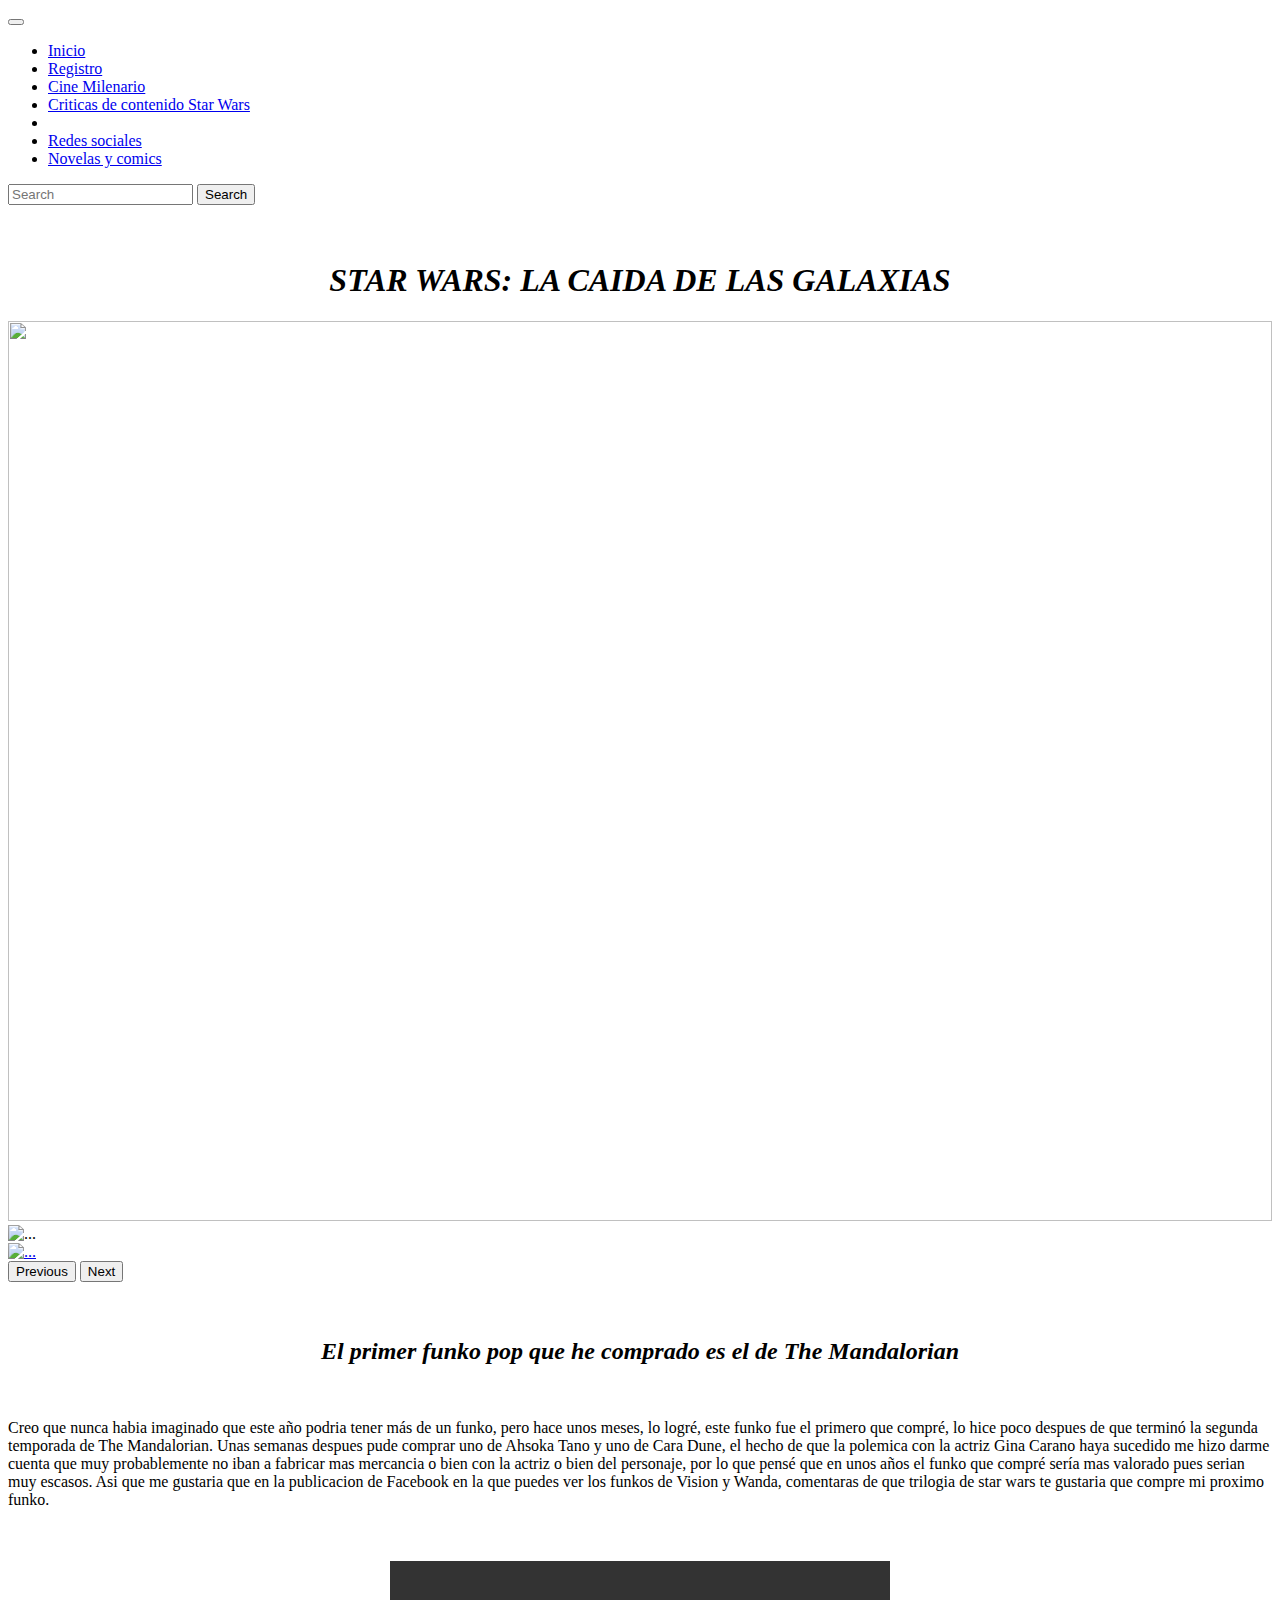
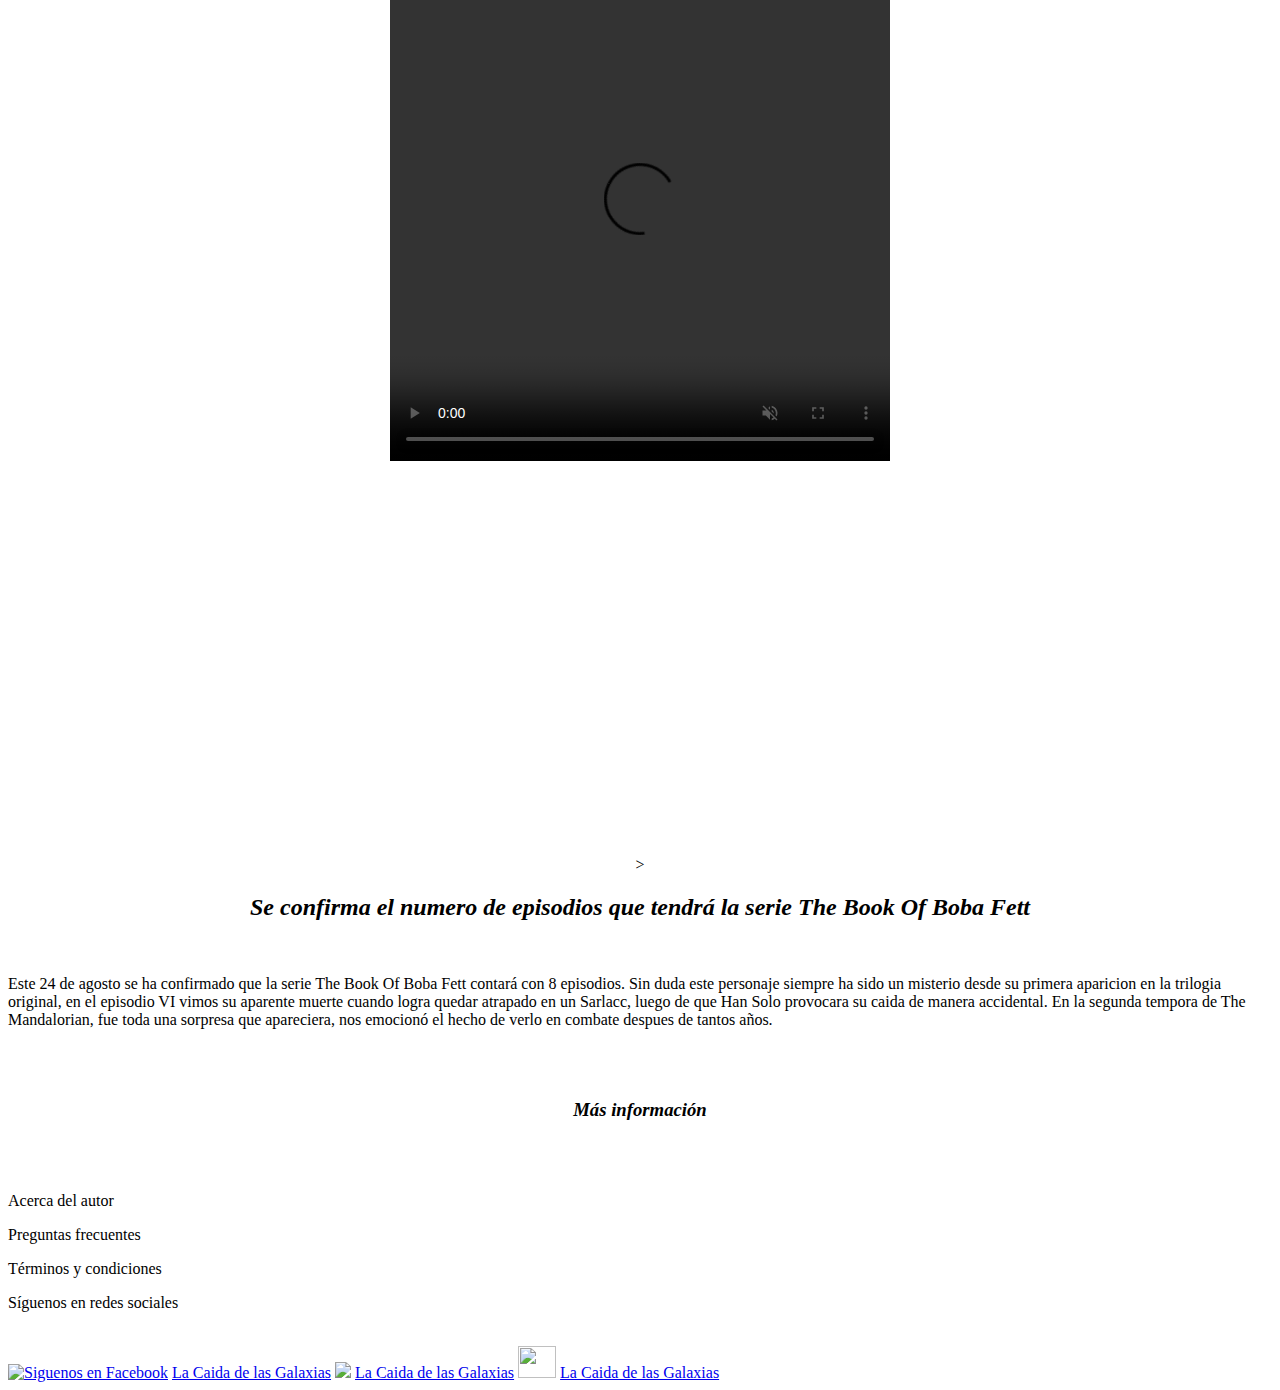
==== index.html @ 58ea4e7a "index.html" ====
<!DOCTYPE html>
<html lang="en">
  <head>
    <!-- Required meta tags -->
    <meta charset="utf-8">
    <meta name="viewport" content="width=device-width, initial-scale=1">

    <!-- Bootstrap CSS -->
    <link href="https://cdn.jsdelivr.net/npm/bootstrap@5.1.2/dist/css/bootstrap.min.css" rel="stylesheet" integrity="sha384-uWxY/CJNBR+1zjPWmfnSnVxwRheevXITnMqoEIeG1LJrdI0GlVs/9cVSyPYXdcSF" crossorigin="anonymous">

    <!--fuentes-->
<link href="https://fonts.googleapis.com/css2?family=Open+Sans:wght@400;600&display=swap" rel="stylesheet">
    <link rel="stylesheet" href="css/propiedades.css">
    <title>INICIO</title>
  </head>
  <body>
    <section class="everything">
    <body background="Imagenes/kylo.jpg">
      <!--MENU DE NAVEGACIÓN-->
      <nav class="navbar navbar-expand-lg navbar-light bg-warning menup">
        <div class="container-fluid">
          <a class="navbar-brand" href="./Imagenes/letras.png">    </a>
          <button class="navbar-toggler" type="button" data-bs-toggle="collapse" data-bs-target="#navbarSupportedContent" aria-controls="navbarSupportedContent" aria-expanded="false" aria-label="Toggle navigation">
            <span class="navbar-toggler-icon"></span>
          </button>
          <div class="collapse navbar-collapse" id="navbarSupportedContent">
            <ul class="navbar-nav me-auto mb-2 mb-lg-0">
              <li class="nav-item">
                <a class="nav-link active" href="index.html">Inicio</a>
              </li>
              <li class="nav-item">
                <a class="nav-link active" href="login.html">Registro</a>
            </li>
            <li class="nav-item">
                <a class="nav-link active" href="cinemilenario.html">Cine Milenario</a>
            </li>
            <li class="nav-item">
              <a class="nav-link active" href="criticasdepeliculasyseries.html">Criticas de contenido Star Wars</a>
            </li>
              <li class="nav-item">
                <li class="nav-item">
                    <a class="nav-link active" href="#RedesSociales">Redes sociales</a>
              </li>
              <li class="nav-item">
                <a class="nav-link active" href="libros.html">Novelas y comics</a>
              </li>
            </ul>
            <form class="d-flex">
              <input class="form-control me-2" type="search" placeholder="Search" aria-label="Search">
              <button class="btn btn-outline-success" type="submit">Search</button>
            </form>
          </div>
        </div>
      </nav>

    <br><br>
    <center><h1><em>STAR WARS: LA CAIDA DE LAS GALAXIAS</em></h1></center><!--Una sola vez-->

      <!--SLIDER-->
     
    
        <div class="row">
            <div class="col-sm-12">
                <div id="carouselExampleControls" class="carousel slide" data-bs-ride="carousel">
                    <div class="carousel-inner">
                      <div class="carousel-item active">
                        <img src="Imagenes/battle.jpg" class="d-block w-100" alt="" width="100%" height="900px">
                      </div>
                      <div class="carousel-item">
                        <img src="Imagenes/fallen.jpg" class="d-block w-100" alt="..." width="100%" height="900px">
                      </div>
                      <div class="carousel-item">
                          <a href="https://www.facebook.com/LaCaidadelasGalaxias/" target="_blanck"> 
                            <img src="Imagenes/tatoo2.jpg" class="d-block w-100" alt="..." width="100%" height="900px">
                          </a>
                      </div>
                    </div>
                    <button class="carousel-control-prev" type="button" data-bs-target="#carouselExampleControls" data-bs-slide="prev">
                      <span class="carousel-control-prev-icon" aria-hidden="true"></span>
                      <span class="visually-hidden">Previous</span>
                    </button>
                    <button class="carousel-control-next" type="button" data-bs-target="#carouselExampleControls" data-bs-slide="next">
                      <span class="carousel-control-next-icon" aria-hidden="true"></span>
                      <span class="visually-hidden">Next</span>
                    </button>
                  </div>
            </div>
        </div>
  
    
        <!-- Optional JavaScript; choose one of the two! -->
    
        <!-- Option 1: Bootstrap Bundle with Popper -->
        <script src="https://cdn.jsdelivr.net/npm/bootstrap@5.1.1/dist/js/bootstrap.bundle.min.js" integrity="sha384-/bQdsTh/da6pkI1MST/rWKFNjaCP5gBSY4sEBT38Q/9RBh9AH40zEOg7Hlq2THRZ" crossorigin="anonymous"></script>
    
        <!-- Option 2: Separate Popper and Bootstrap JS -->
        <!--
        <script src="https://cdn.jsdelivr.net/npm/@popperjs/core@2.9.3/dist/umd/popper.min.js" integrity="sha384-W8fXfP3gkOKtndU4JGtKDvXbO53Wy8SZCQHczT5FMiiqmQfUpWbYdTil/SxwZgAN" crossorigin="anonymous"></script>
        <script src="https://cdn.jsdelivr.net/npm/bootstrap@5.1.1/dist/js/bootstrap.min.js" integrity="sha384-skAcpIdS7UcVUC05LJ9Dxay8AXcDYfBJqt1CJ85S/CFujBsIzCIv+l9liuYLaMQ/" crossorigin="anonymous"></script>
        -->

<br><br>

<div class="contendor2">
  <center><em><h2>El primer funko pop que he comprado es el de The Mandalorian</h2></em></center>
  <div class= "contenedor1">
      <img class="cuadro1"  src="./Imagenes/wandavision.jpg" alt="">
  <p class="parrafo_inicial">Creo que nunca habia imaginado que este año podria tener más de un funko, pero hace unos meses, lo logré, este funko fue el primero que compré, lo hice poco despues de que terminó la segunda temporada de The Mandalorian. Unas semanas despues pude comprar uno de Ahsoka Tano y uno de Cara Dune, el hecho de que la polemica con la actriz Gina Carano haya sucedido me hizo darme cuenta que muy probablemente no iban a fabricar mas mercancia o bien con la actriz o bien del personaje, por lo que pensé que en unos años el funko que compré sería mas valorado pues serian muy escasos. Asi que me gustaria que en la publicacion de Facebook en la que puedes ver los funkos de Vision y Wanda, comentaras de que trilogia de star wars te gustaria que compre mi proximo funko.</p>
</div>
  
  <center><img src="https://scontent.fmty1-1.fna.fbcdn.net/v/t39.30808-6/225289939_334969054970504_8560588969078530737_n.jpg?_nc_cat=101&ccb=1-4&_nc_sid=8bfeb9&_nc_eui2=AeEeJ3rmdHftVCDwNIFrElk3eE39Pi63UH54Tf0-LrdQfnz5mnk4PDwuvDCYbMH8JBsn223MoNkwNhh1pWF1NK9j&_nc_ohc=SHCzz2T6JlMAX8mBKvS&tn=AicKyYjsbnuBeDZ1&_nc_ht=scontent.fmty1-1.fna&oh=dcdf3fd8756bc44b42b448d1f36e0407&oe=6110E3FA" alt=""></center>

  <br>
  <center><video src="Videos/TheMandalorian.mp4" autoplay muted loop controls width="500" height="500"></video></center>
  <br><br>
  
  <center><iframe width="560" height="315" src="https://www.youtube.com/embed/L1gDpj0Hxlk" title="YouTube video player" frameborder="0" allow="accelerometer; autoplay; clipboard-write; encrypted-media; gyroscope; picture-in-picture" allowfullscreen></iframe></center>
<br><br>

  <center>><em><h2>Se confirma el numero de episodios que tendrá la serie The Book Of Boba Fett</h2></em></center>
  <div class= "contenedor1">
      <center><img class="cuadro2" src="./Imagenes/bobafett.jpg" alt=""></center>
  <p class="parrafo_inicial">Este 24 de agosto se ha confirmado que la serie The Book Of Boba Fett contará con 8 episodios. Sin duda este personaje siempre ha sido un misterio desde su primera aparicion en la trilogia original, en el episodio VI vimos su aparente muerte cuando logra quedar atrapado en un Sarlacc, luego de que Han Solo provocara su caida de manera accidental. En la segunda tempora de The Mandalorian, fue toda una sorpresa que apareciera, nos emocionó el hecho de verlo en combate despues de tantos años.</p>
</div>
</div>
  <br><br>

  <!--pie-->
<div id="RedesSociales"> 
  <center><em><h3>Más información</em></h3></center>
  <br><br>
  <footer>
  <article>
    <p>Acerca del autor</p>
    <p>Preguntas frecuentes</p>
    <p>Términos y condiciones</p>  
  </article>
  <article class="icons">
    <p>Síguenos en redes sociales</p><br>
    <a href="http://www.facebook.com/AQUI_TU_PAGINA" target="_blank"><img alt="Siguenos en Facebook" src="./Imagenes/facebookimg.png" width=32 height=37  /></a> 
    <a target="_blank" href="https://www.facebook.com/LaCaidadelasGalaxias"> La Caida de las Galaxias</a>
    <img src="https://cdn.pixabay.com/photo/2021/01/30/06/43/tiktok-5962994_1280.png">
    <a target="_blank" href="https://www.facebook.com/LaCaidadelasGalaxias"> La Caida de las Galaxias</a>
    <img src="https://logos-marcas.com/wp-content/uploads/2020/11/Twitch-Emblema.png" alt="" width=38 height=32> 
    <a target="_blank" href="https://www.facebook.com/LaCaidadelasGalaxias"> La Caida de las Galaxias</a>
  </article>
  </footer>
  </div>
 



  <script src="https://cdn.jsdelivr.net/npm/@popperjs/core@2.10.2/dist/umd/popper.min.js" integrity="sha384-7+zCNj/IqJ95wo16oMtfsKbZ9ccEh31eOz1HGyDuCQ6wgnyJNSYdrPa03rtR1zdB" crossorigin="anonymous"></script>
  <script src="https://cdn.jsdelivr.net/npm/bootstrap@5.1.2/dist/js/bootstrap.min.js" integrity="sha384-PsUw7Xwds7x08Ew3exXhqzbhuEYmA2xnwc8BuD6SEr+UmEHlX8/MCltYEodzWA4u" crossorigin="anonymous"></script>
</section>
</body>
</html>
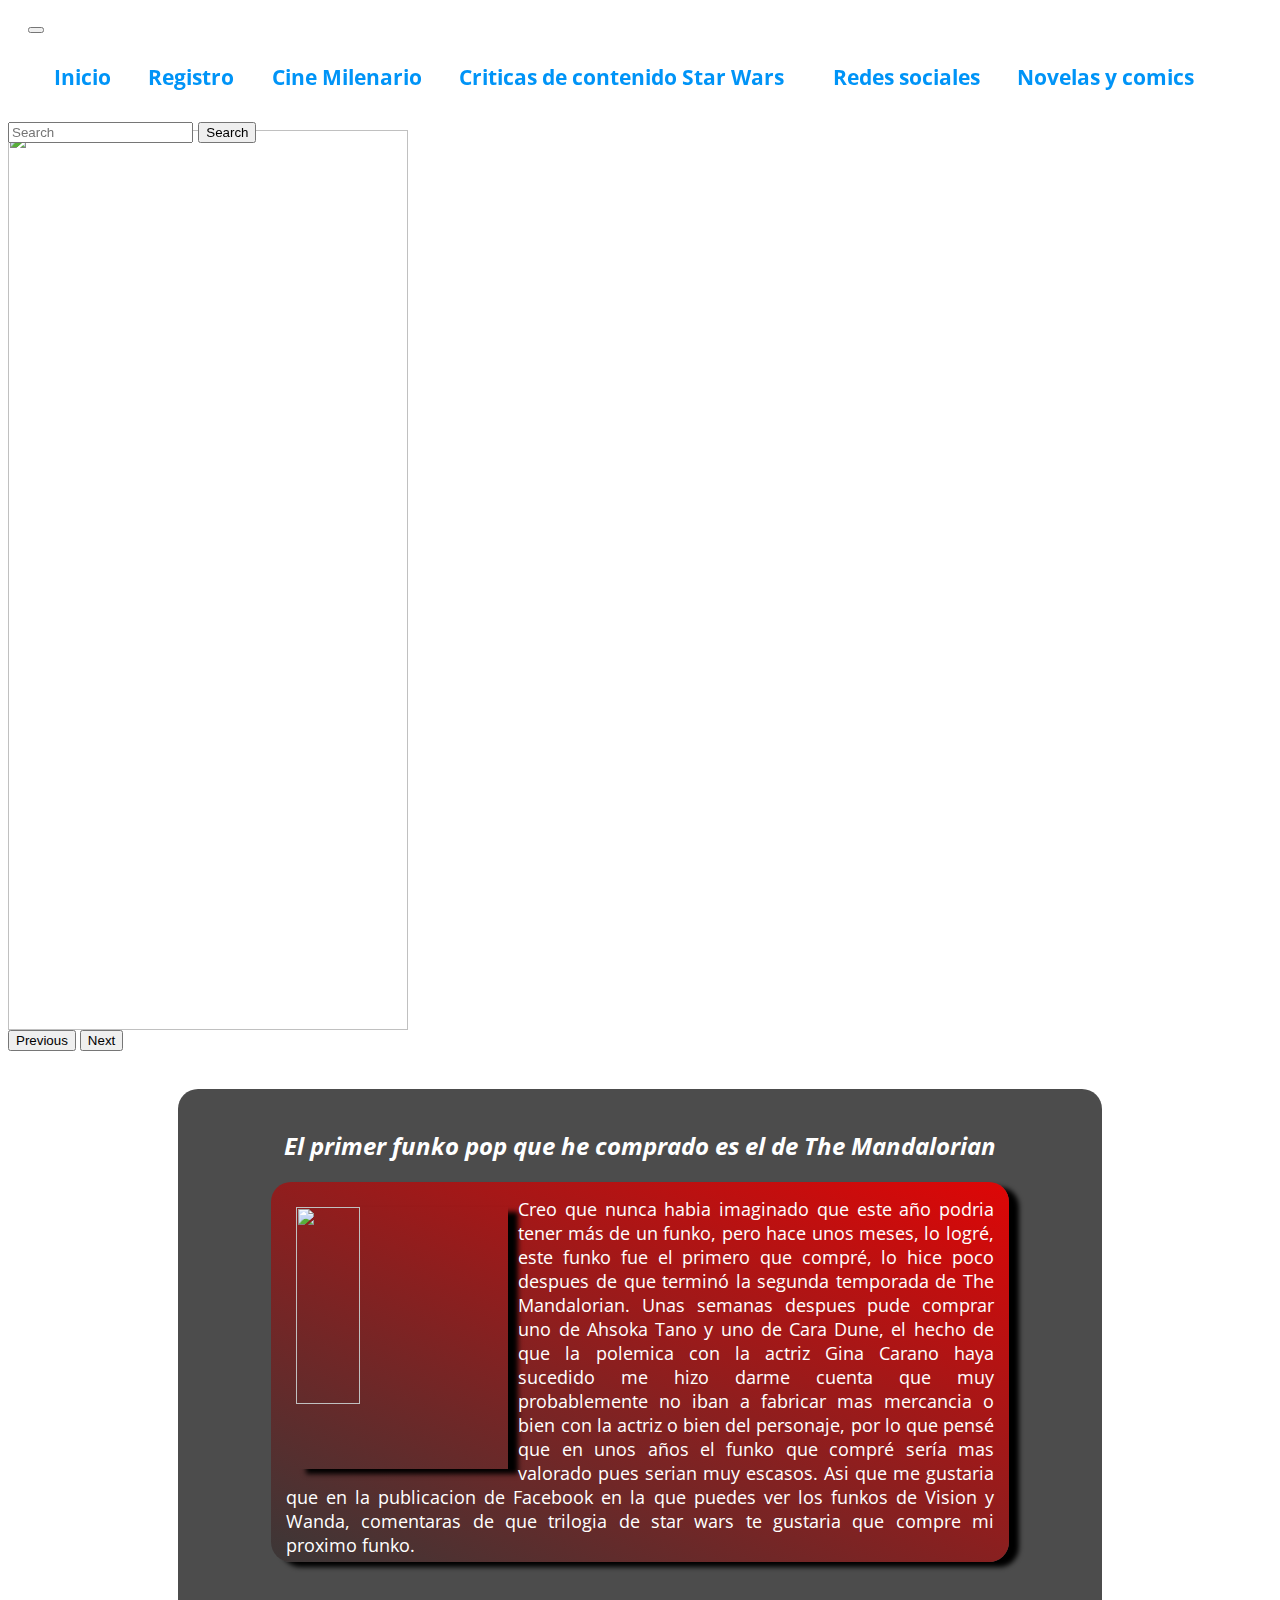
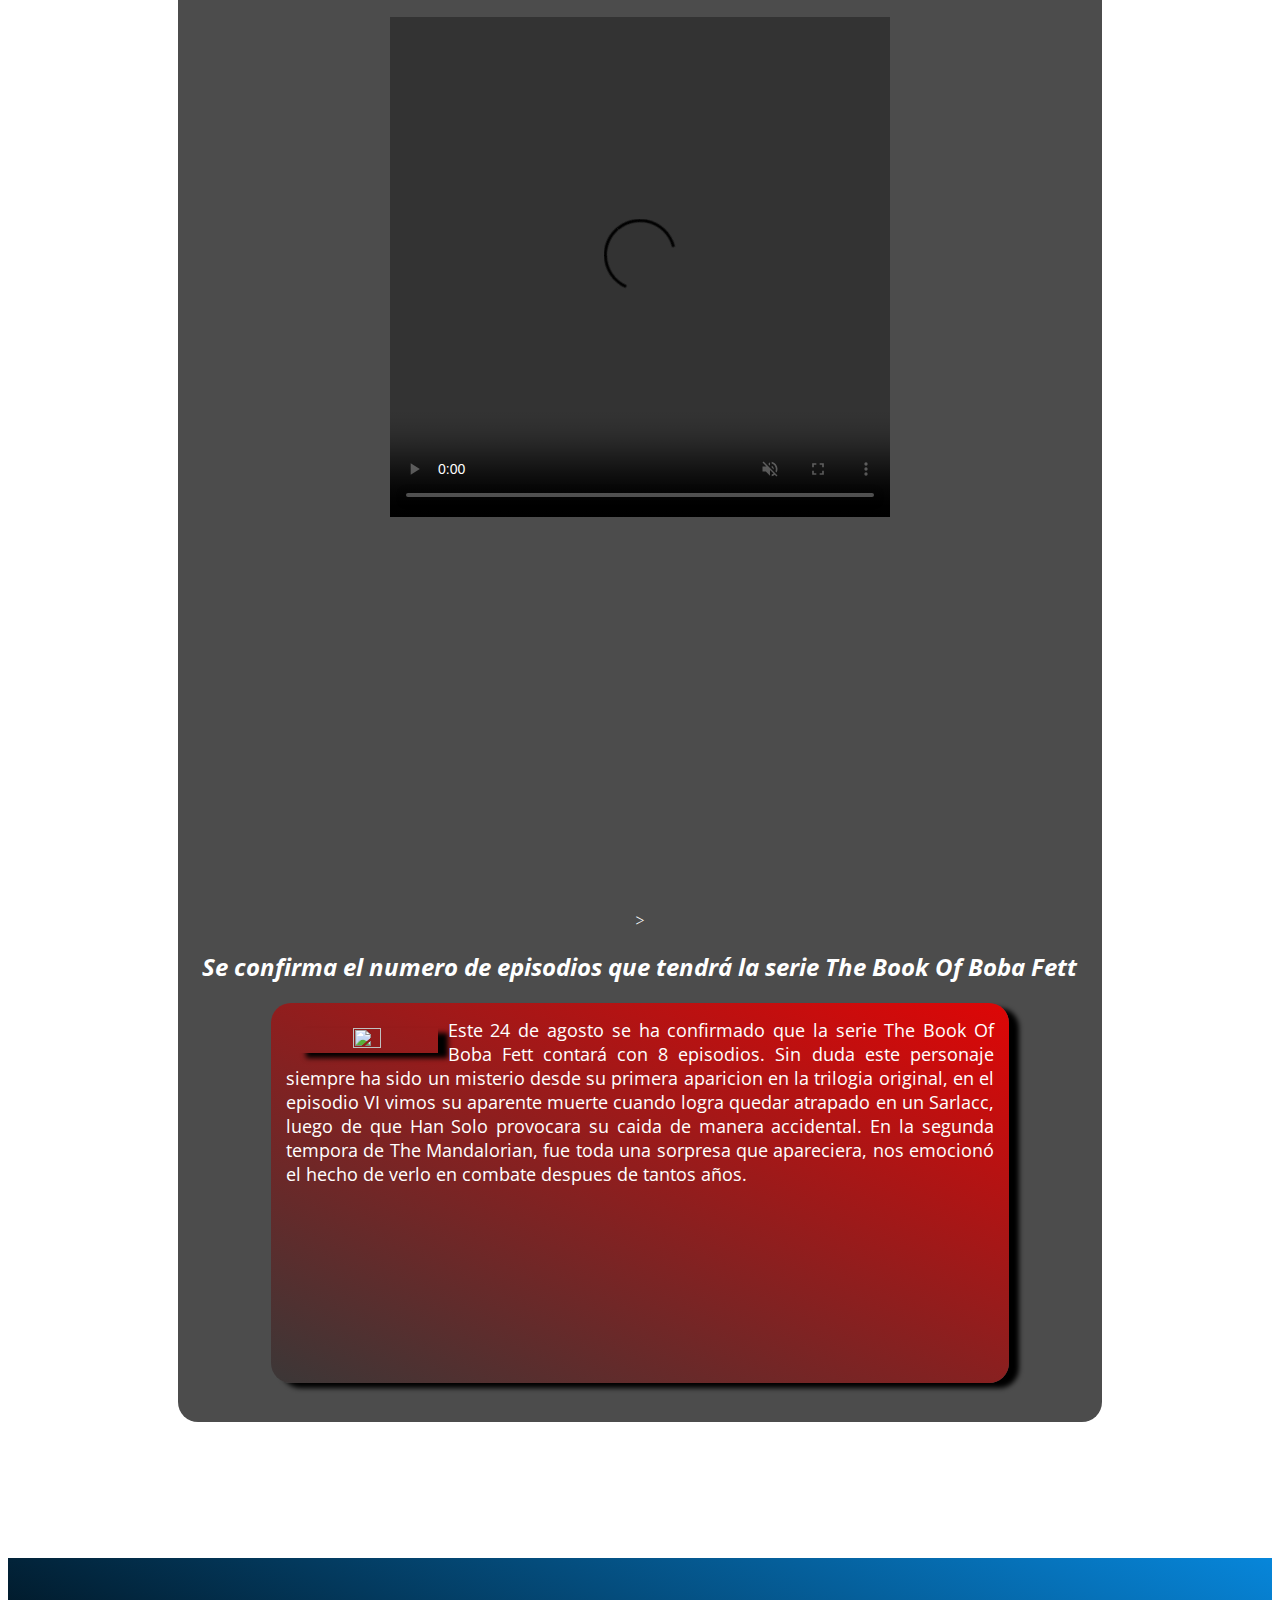
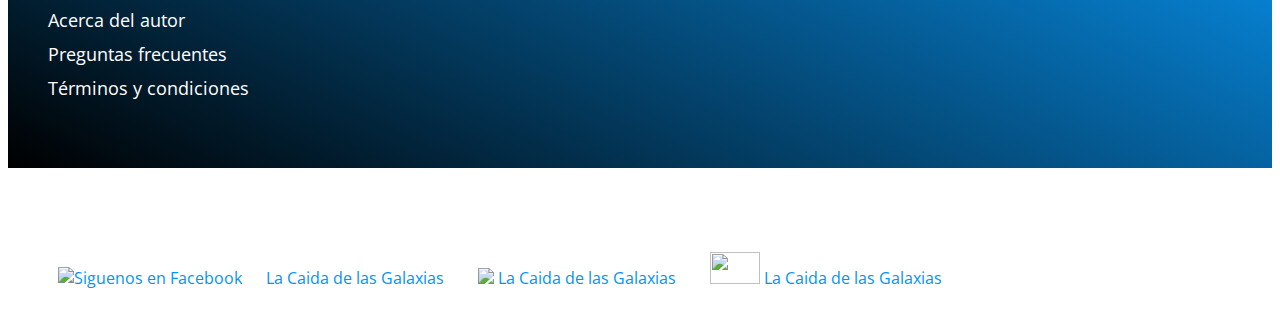
==== commit 0da4b7b8: "Update index.html" ====
--- a/index.html
+++ b/index.html
@@ -10,7 +10,7 @@
 
     <!--fuentes-->
 <link href="https://fonts.googleapis.com/css2?family=Open+Sans:wght@400;600&display=swap" rel="stylesheet">
-    <link rel="stylesheet" href="css/propiedades.css">
+    <link rel="stylesheet" type="text/css" href="style.css">
     <title>INICIO</title>
   </head>
   <body>
--- a/style.css
+++ b/style.css
@@ -0,0 +1,194 @@
+{
+    padding: 0px;
+    margin: 0px;
+    box-sizing: border-box;
+    scroll-behavior: smooth;
+    background-position-x: center;
+    font-family: 'Open Sans', sans-serif;
+}
+
+
+.carousel-inner {
+    height: 900px;
+    overflow: hidden;
+  }
+
+
+    a{
+    margin-right: 20px;
+    font-family: 'Open Sans', sans-serif;
+ }
+    img{
+        width: 400px;
+}
+
+    ul li{   
+        display: inline-block;
+        margin: 6px;
+}
+    body { color: white;
+        
+}
+
+    h1{ font-family: 'Open Sans', sans-serif;
+        font-weight: bolder;
+    }
+    h2 { font-family: 'Open Sans', sans-serif;
+        font-weight: bolder;
+    }
+    p{ font-family: 'Open Sans', sans-serif;
+    }
+    h3{ font-family: 'Open Sans', sans-serif;
+        font-weight: bolder;
+    }
+    p{ font-size: 18px;
+        text-align: justify;
+    }
+    td{ font-family: 'Open Sans', sans-serif;
+    }
+    td{ font-size: 18px;
+    }
+    th{ font-family: 'Open Sans', sans-serif;
+    }
+    th{ font-size: 18px;
+    }
+
+    h5{
+        font-family: 'Open Sans', sans-serif;
+        background: rgba(0, 0, 0, 0);
+    }
+
+    ::selection{
+        background-color:rgb(36, 93, 216);
+    }
+
+    label{font-family: 'Open Sans', sans-serif;
+    }
+
+        a:link{
+            color: rgb(0, 148, 247);
+            text-decoration: none;
+        }
+        a:visited{
+            color: rgb(255, 255, 255);
+            text-decoration: none;
+            font-size: 20px;
+        }
+        
+        .contenedor{
+            width: 15rem;
+            height: 190px;
+            background: orangered;
+            border-radius: 4px;
+            padding: 1px;
+            margin: 30px;
+            border: 15px inset orangered;
+        }
+        
+        li{
+            font-weight: bold;
+        }
+        .cuadro1{
+            width: 30%;
+            height: 75%;
+            float: left;
+            margin: 10px;
+            box-shadow: 10px 5px 5px black;
+        }
+        
+.contenedor1{
+    width: 80%;
+    height: 350px;
+    margin: 19px auto;
+    box-shadow: 10px 5px 5px black;
+    font-size: 20px;
+    text-align: justify;
+    background-color: #5b7e80;
+    background: linear-gradient(
+      25deg,
+      rgb(59, 55, 55),
+      rgba(235, 0, 0, 0.918)
+    );
+    padding: 15px;
+    border-radius: 20px;
+}
+.parrafo_inicial{
+    display: inline;
+}
+.cuadro2{
+    width: 20%;
+    height: 30%;
+    float: left;
+    margin: 10px;
+    box-shadow: 10px 5px 5px black;
+}
+
+
+
+.enero{
+    text-align: right;
+}
+
+.menup{
+    width: 100%;
+    position: fixed !important;
+    height: 50px;
+    z-index: 1;
+    font-size: 21px;
+}
+
+.carousel.inner> .item > img{
+    margin: 0 auto;
+}
+
+.contendor2{
+    width: 70%;
+    margin: 2px auto;
+    background:  rgba(0, 0, 0, 0.7);
+    text-align: center;
+    padding: 20px;
+    height: 90hv;
+    position: relative;
+    border-radius: 20px;
+}
+
+
+
+footer{
+    width: 100%;
+    background-color: #5b7e80;
+    background: linear-gradient(
+      25deg,
+      rgb(0, 0, 0),
+      rgb(7, 134, 218)
+    );
+    height: 210px;
+   
+}
+footer article{
+    display: inline-block;
+    margin: 40px;
+}
+
+footer p{
+    color: white;
+   margin: 10px 0;
+   
+}
+footer .icons img{
+    width: 50px;
+    margin-left: 10px;
+}
+
+@media(min-width:768px){
+    .img_articulo_1{
+        width: 100%;
+    }
+    .articulo_texto{
+        width: 50%;
+    }
+    
+}
+
+  
+
